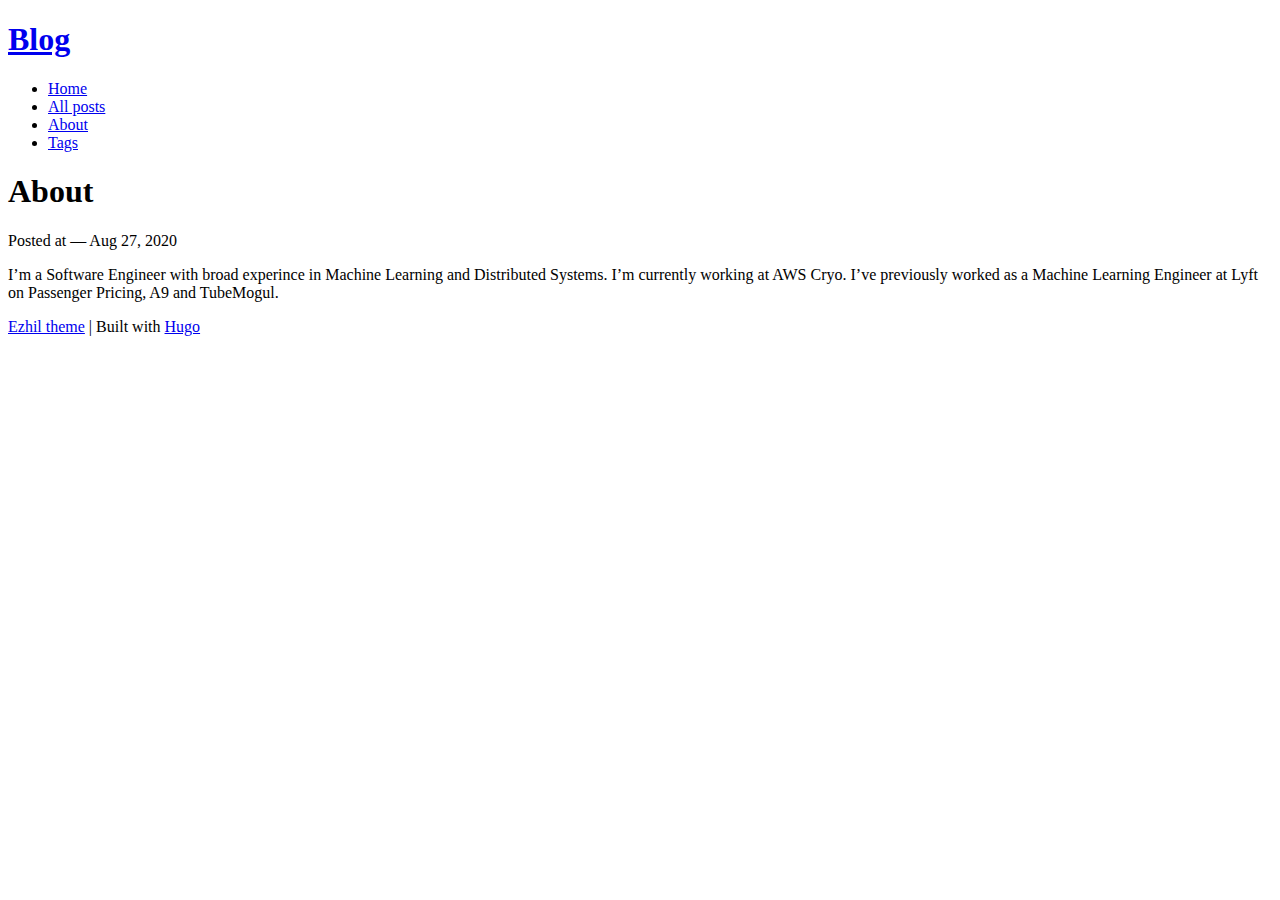
==== blog/public/about/index.html @ 732b1182 "Adding Hugo" ====
<!DOCTYPE html>
<html>
<head>
	<meta charset="utf-8" />
	<meta http-equiv="X-UA-Compatible" content="IE=edge"><title>About - Blog</title><meta name="viewport" content="width=device-width, initial-scale=1">
	<meta property="og:title" content="About" />
<meta property="og:description" content="I&rsquo;m a Software Engineer with broad experince in Machine Learning and Distributed Systems. I&rsquo;m currently working at AWS Cryo. I&rsquo;ve previously worked as a Machine Learning Engineer at Lyft on Passenger Pricing, A9 and TubeMogul." />
<meta property="og:type" content="article" />
<meta property="og:url" content="https://stangirala.github.io/about/" />
<meta property="article:published_time" content="2020-08-27T16:51:24-07:00" />
<meta property="article:modified_time" content="2020-08-27T16:51:24-07:00" />
<meta name="twitter:card" content="summary"/>
<meta name="twitter:title" content="About"/>
<meta name="twitter:description" content="I&rsquo;m a Software Engineer with broad experince in Machine Learning and Distributed Systems. I&rsquo;m currently working at AWS Cryo. I&rsquo;ve previously worked as a Machine Learning Engineer at Lyft on Passenger Pricing, A9 and TubeMogul."/>
<link href="https://fonts.googleapis.com/css?family=Ubuntu:300,400,300italic,400italic|Raleway:200,300" rel="stylesheet">

	<link rel="stylesheet" type="text/css" media="screen" href="https://stangirala.github.io/css/normalize.css" />
	<link rel="stylesheet" type="text/css" media="screen" href="https://stangirala.github.io/css/main.css" />

	<script src="https://stangirala.github.io/js/feather.min.js"></script>
	
	<script src="https://stangirala.github.io/js/main.js"></script>
</head>

<body>
	<div class="container wrapper post">
		<div class="header">
	<base href="https://stangirala.github.io/">
	<h1 class="site-title"><a href="https://stangirala.github.io/">Blog</a></h1>
	<div class="site-description"><nav class="nav social">
			<ul class="flat"><a href="https://github.com/stangirala" title="Github"><i data-feather="github"></i></a><a href="https://www.linkedin.com/in/sarmatangirala/" title="LinkedIn"><i data-feather="linkedin"></i></a></ul>
		</nav>
	</div>

	<nav class="nav">
		<ul class="flat">
			
			<li>
				<a href="/">Home</a>
			</li>
			
			<li>
				<a href="/posts">All posts</a>
			</li>
			
			<li>
				<a href="/about">About</a>
			</li>
			
			<li>
				<a href="/tags">Tags</a>
			</li>
			
		</ul>
	</nav>
</div>


		<div class="post-header">
			<h1 class="title">About</h1>
			<div class="meta">Posted at &mdash; Aug 27, 2020</div>
		</div>

		<div class="markdown">
			<p>I&rsquo;m a Software Engineer with broad experince in Machine Learning and Distributed
Systems. I&rsquo;m currently working at AWS Cryo. I&rsquo;ve previously worked as a Machine
Learning Engineer at Lyft on Passenger Pricing, A9 and TubeMogul.</p>

		</div>

		<div class="post-tags">
			
		</div>
		</div>
	<div class="footer wrapper">
	<nav class="nav">
		<div> <a href="https://github.com/vividvilla/ezhil">Ezhil theme</a> | Built with <a href="https://gohugo.io">Hugo</a></div>
	</nav>
</div>



<script>feather.replace()</script>
</body>
</html>
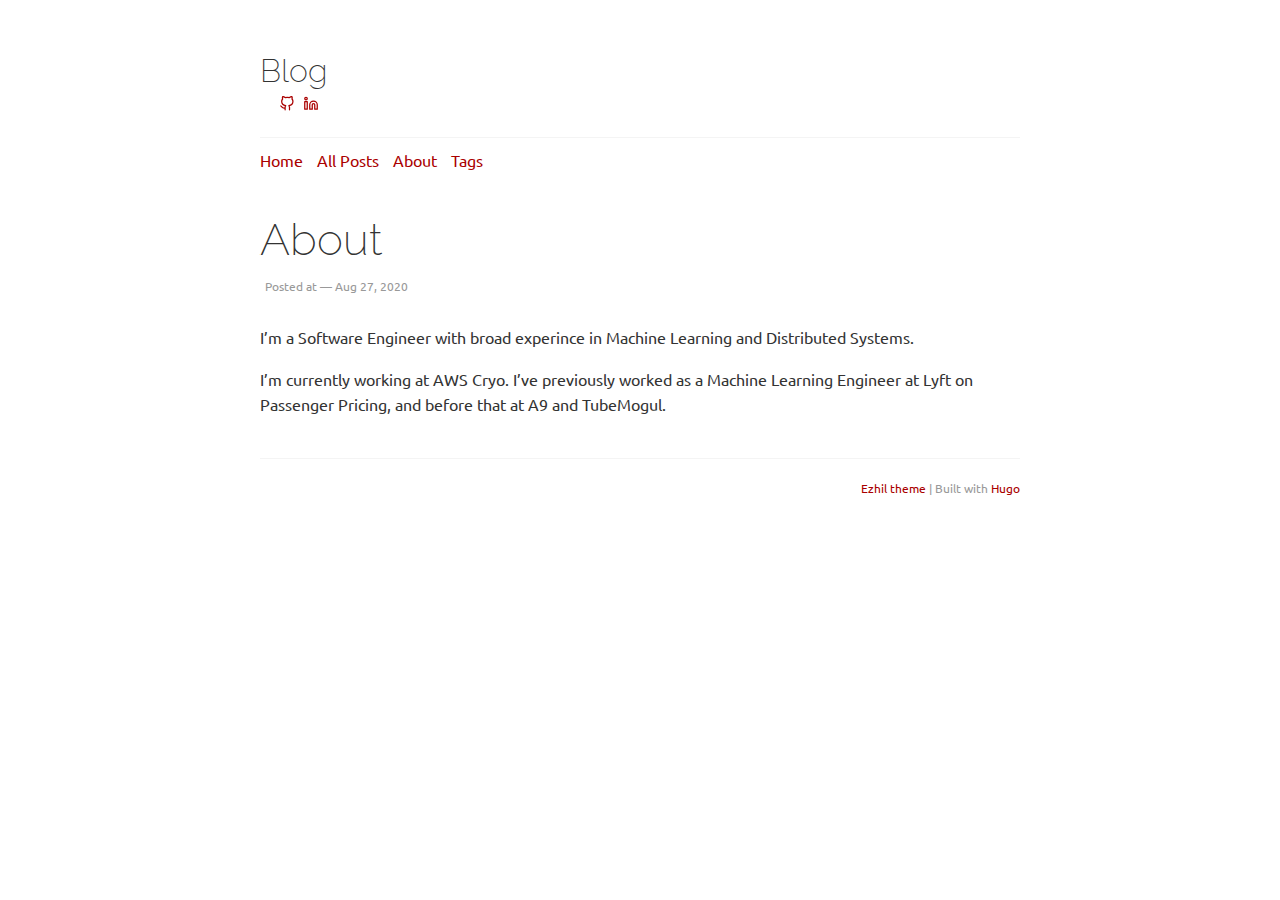
==== commit c72c61ef: "Add" ====
--- a/blog/public/about/index.html
+++ b/blog/public/about/index.html
@@ -4,14 +4,16 @@
 	<meta charset="utf-8" />
 	<meta http-equiv="X-UA-Compatible" content="IE=edge"><title>About - Blog</title><meta name="viewport" content="width=device-width, initial-scale=1">
 	<meta property="og:title" content="About" />
-<meta property="og:description" content="I&rsquo;m a Software Engineer with broad experince in Machine Learning and Distributed Systems. I&rsquo;m currently working at AWS Cryo. I&rsquo;ve previously worked as a Machine Learning Engineer at Lyft on Passenger Pricing, A9 and TubeMogul." />
+<meta property="og:description" content="I&rsquo;m a Software Engineer with broad experince in Machine Learning and Distributed Systems.
+I&rsquo;m currently working at AWS Cryo. I&rsquo;ve previously worked as a Machine Learning Engineer at Lyft on Passenger Pricing, and before that at A9 and TubeMogul." />
 <meta property="og:type" content="article" />
 <meta property="og:url" content="https://stangirala.github.io/about/" />
 <meta property="article:published_time" content="2020-08-27T16:51:24-07:00" />
 <meta property="article:modified_time" content="2020-08-27T16:51:24-07:00" />
 <meta name="twitter:card" content="summary"/>
 <meta name="twitter:title" content="About"/>
-<meta name="twitter:description" content="I&rsquo;m a Software Engineer with broad experince in Machine Learning and Distributed Systems. I&rsquo;m currently working at AWS Cryo. I&rsquo;ve previously worked as a Machine Learning Engineer at Lyft on Passenger Pricing, A9 and TubeMogul."/>
+<meta name="twitter:description" content="I&rsquo;m a Software Engineer with broad experince in Machine Learning and Distributed Systems.
+I&rsquo;m currently working at AWS Cryo. I&rsquo;ve previously worked as a Machine Learning Engineer at Lyft on Passenger Pricing, and before that at A9 and TubeMogul."/>
 <link href="https://fonts.googleapis.com/css?family=Ubuntu:300,400,300italic,400italic|Raleway:200,300" rel="stylesheet">
 
 	<link rel="stylesheet" type="text/css" media="screen" href="https://stangirala.github.io/css/normalize.css" />
@@ -63,8 +65,9 @@
 
 		<div class="markdown">
 			<p>I&rsquo;m a Software Engineer with broad experince in Machine Learning and Distributed
-Systems. I&rsquo;m currently working at AWS Cryo. I&rsquo;ve previously worked as a Machine
-Learning Engineer at Lyft on Passenger Pricing, A9 and TubeMogul.</p>
+Systems.</p>
+<p>I&rsquo;m currently working at AWS Cryo. I&rsquo;ve previously worked as a Machine
+Learning Engineer at Lyft on Passenger Pricing, and before that at A9 and TubeMogul.</p>
 
 		</div>
 
